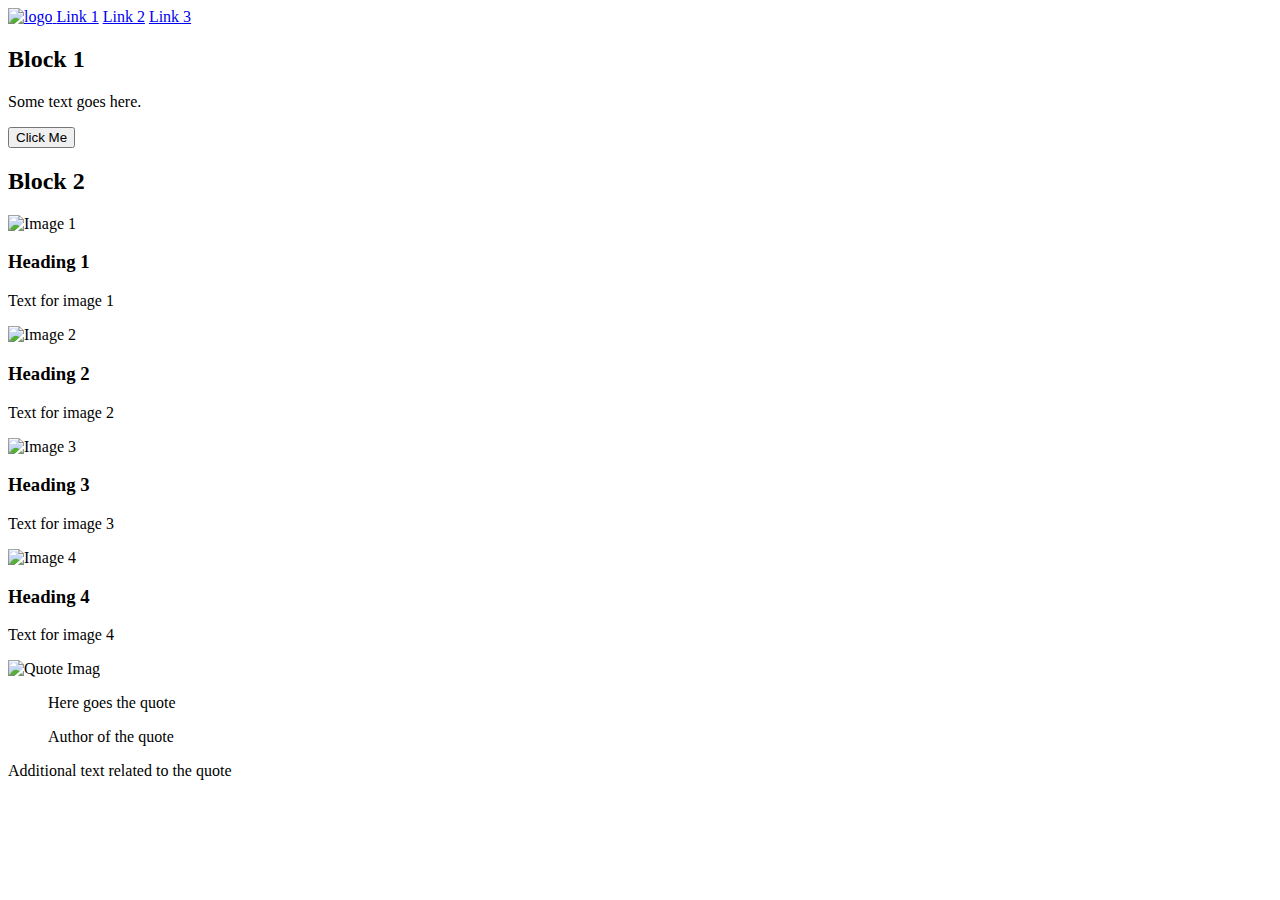
==== html_advanced/index.html @ 046025c9 "created the quote section under the banner" ====
<!DOCTYPE html>
<html>
    <head>
        <title>Viewpenni.ng</title>
    </head>
    <body>
        <header>
            <a href="#">
                <img src="path to img.jpg" alt="logo">
            </a>
            <a href="#">Link 1</a>
            <a href="#">Link 2</a>
            <a href="#">Link 3</a>
        </header>

        <main>
            <section>
                <div>
                    <h2>Block 1</h2>
                    <p>Some text goes here.</p>
                    <button>Click Me</button>
                </div>

                <div>
                    <h2>Block 2</h2>
                    <div>
                        <img src="path to img.jpg" alt="Image 1">
                        <h3>Heading 1</h3>
                        <p>Text for image 1</p>
                    </div>
                    <div>
                        <img src="path to img.jpg" alt="Image 2">
                        <h3>Heading 2</h3>
                        <p>Text for image 2</p>
                    </div>
                    <div>
                        <img src="path to img.jpg" alt="Image 3">
                        <h3>Heading 3</h3>
                        <p>Text for image 3</p>
                    </div>
                    <div>
                        <img src="path to img.jpg" alt="Image 4">
                        <h3>Heading 4</h3>
                        <p>Text for image 4</p>
                    </div>
                </div>
            </section>

            <section>
                <div>
                    <img src="path to img.jpg" alt="Quote Imag">
                    <div>
                        <blockquote>
                            <p>Here goes the quote</p>
                            <p>Author of the quote</p>
                        </blockquote>
                        <p>Additional text related to the quote</p>
                    </div>
                </div>
            </section>
        </main>
    </body>
</html>
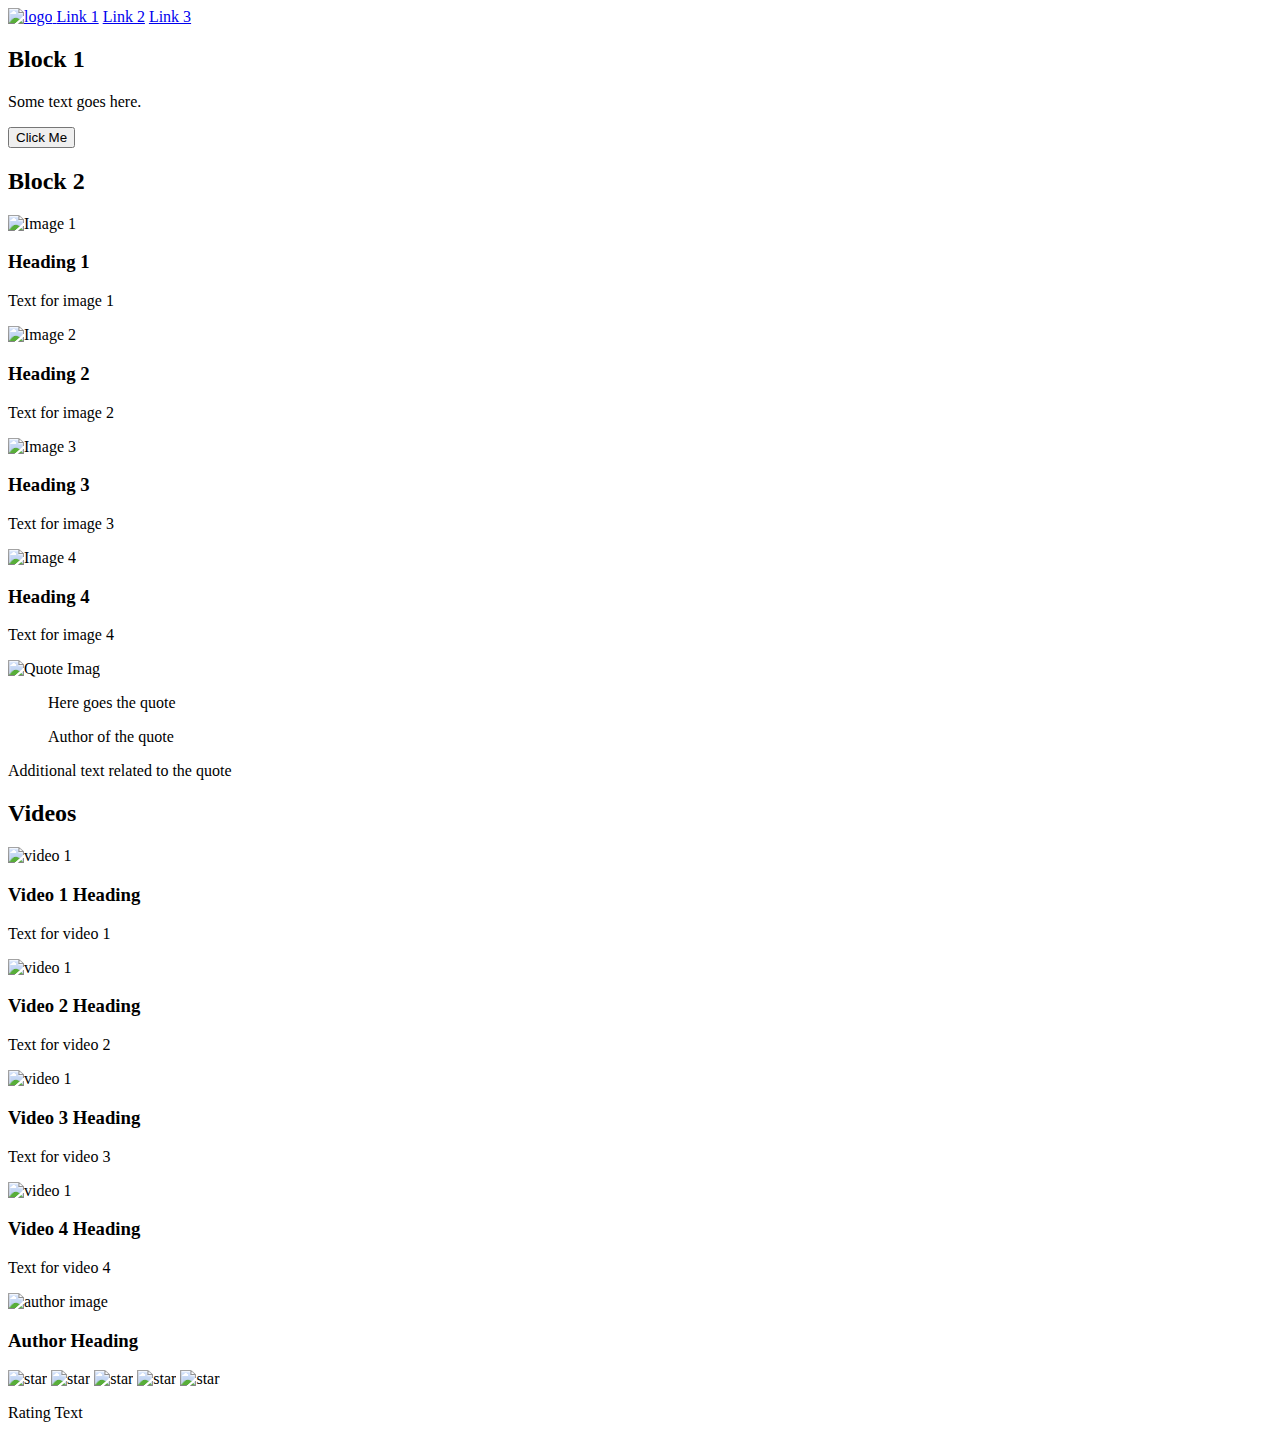
==== commit 168edd3f: "Created a section for video blocks" ====
--- a/html_advanced/index.html
+++ b/html_advanced/index.html
@@ -58,6 +58,50 @@
                     </div>
                 </div>
             </section>
+
+            <section>
+                <h2>Videos</h2>
+                <div>
+                    <div>
+                        <img src="path to video.jpg" alt="video 1">
+                        <h3>Video 1 Heading</h3>
+                        <p>Text for video 1</p>
+                    </div>
+                    <div>
+                        <img src="path to video.jpg" alt="video 1">
+                        <h3>Video 2 Heading</h3>
+                        <p>Text for video 2</p>
+                    </div>
+                    <div>
+                        <img src="path to video.jpg" alt="video 1">
+                        <h3>Video 3 Heading</h3>
+                        <p>Text for video 3</p>
+                    </div>
+                    <div>
+                        <img src="path to video.jpg" alt="video 1">
+                        <h3>Video 4 Heading</h3>
+                        <p>Text for video 4</p>
+                    </div>
+                </div>
+
+                <div>
+                    <div>
+                        <img src="path to author.jpg" alt="author image">
+                        <h3>Author Heading</h3>
+                    </div>
+
+                    <div>
+                        <div>
+                            <img src="path to star.jpg" alt="star">
+                            <img src="path to star.jpg" alt="star">
+                            <img src="path to star.jpg" alt="star">
+                            <img src="path to star.jpg" alt="star">
+                            <img src="path to star.jpg" alt="star">
+                        </div>
+                        <p>Rating Text</p>
+                    </div>
+                </div>
+            </section>
         </main>
     </body>
 </html>
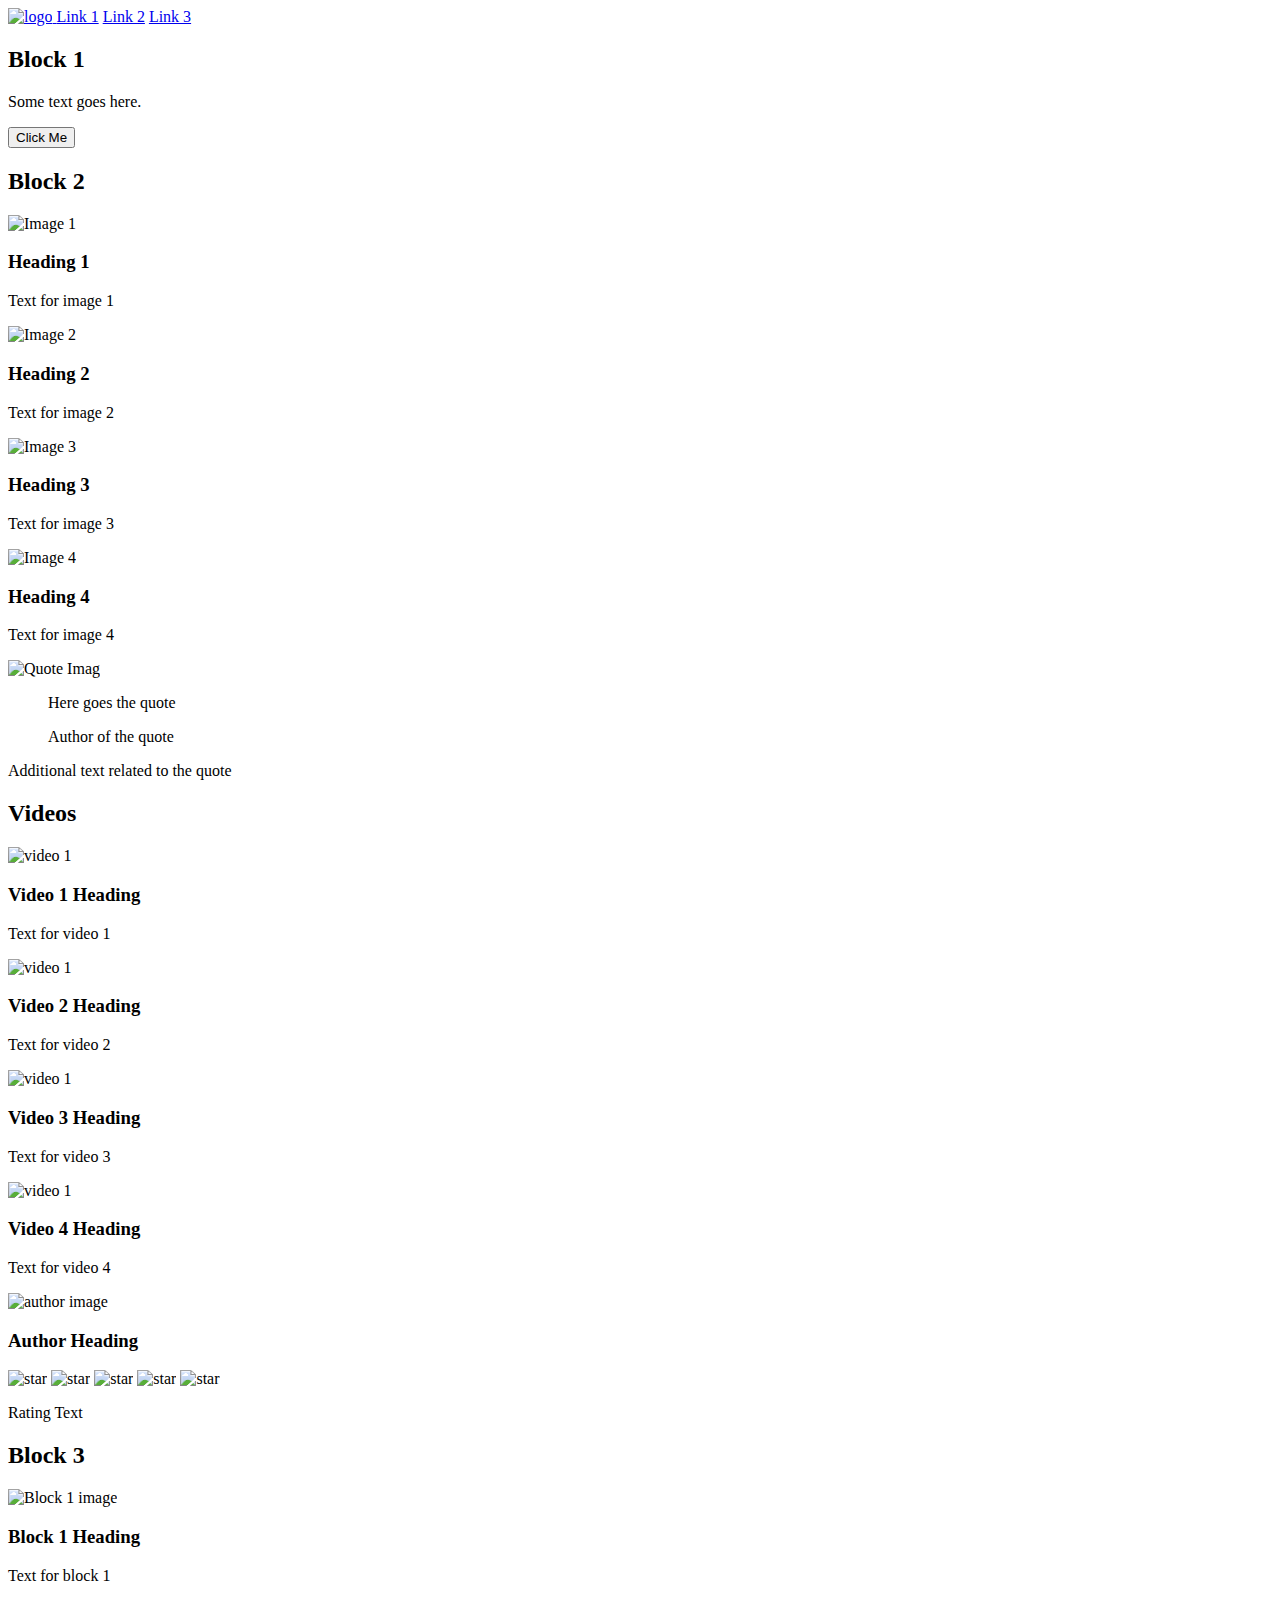
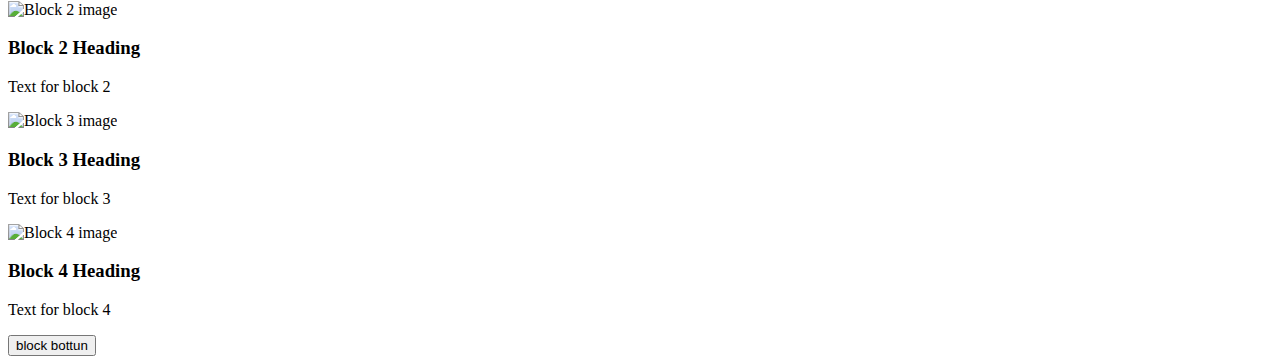
==== commit 5a16f251: "created the membership section under the video blocks" ====
--- a/html_advanced/index.html
+++ b/html_advanced/index.html
@@ -102,6 +102,33 @@
                     </div>
                 </div>
             </section>
+
+            <section>
+                <h2>Block 3</h2>
+                <div>
+                    <div>
+                        <img src="path to block1.jpg" alt="Block 1 image">
+                        <h3>Block 1 Heading</h3>
+                        <p>Text for block 1</p>
+                    </div>
+                    <div>
+                        <img src="path to block2.jpg" alt="Block 2 image">
+                        <h3>Block 2 Heading</h3>
+                        <p>Text for block 2</p>
+                    </div>
+                    <div>
+                        <img src="path to block3.jpg" alt="Block 3 image">
+                        <h3>Block 3 Heading</h3>
+                        <p>Text for block 3</p>
+                    </div>
+                    <div>
+                        <img src="path to block4.jpg" alt="Block 4 image">
+                        <h3>Block 4 Heading</h3>
+                        <p>Text for block 4</p>
+                    </div>
+                    <button>block bottun</button>
+                </div>
+            </section>
         </main>
     </body>
 </html>
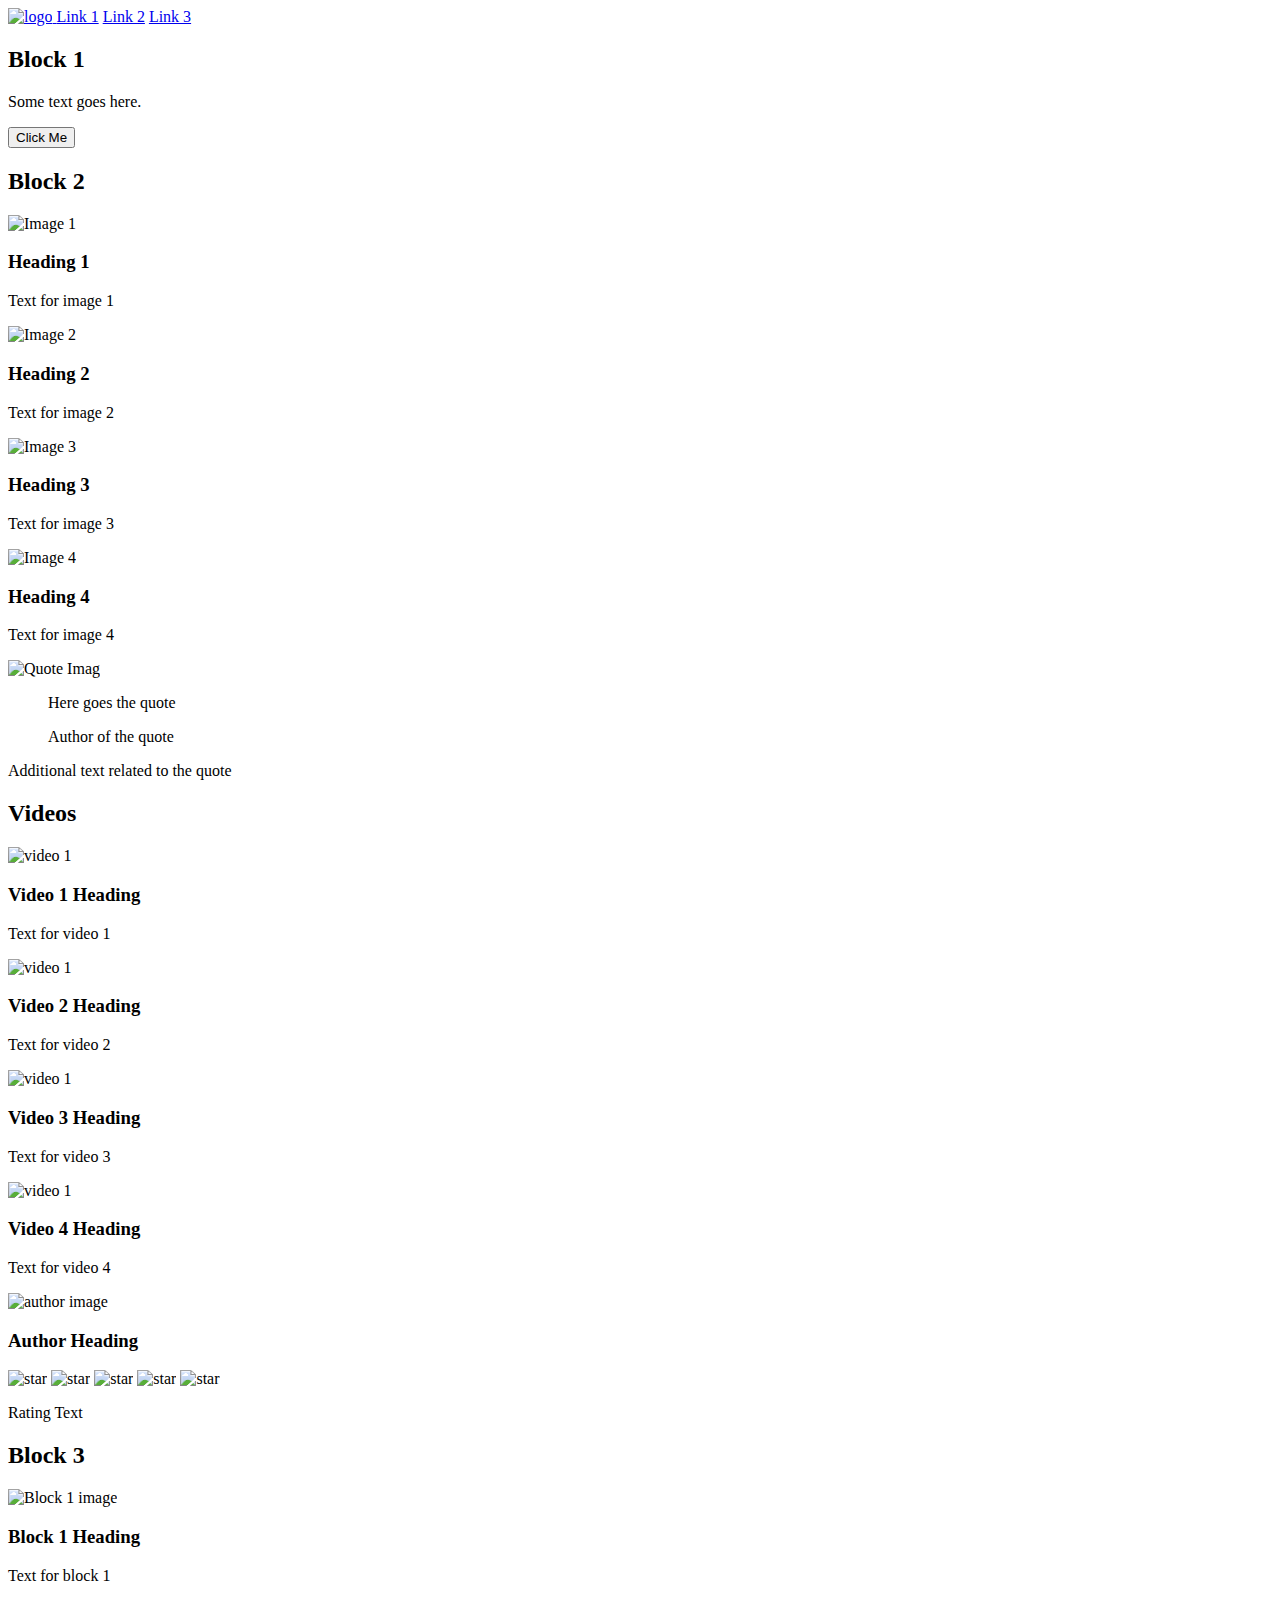
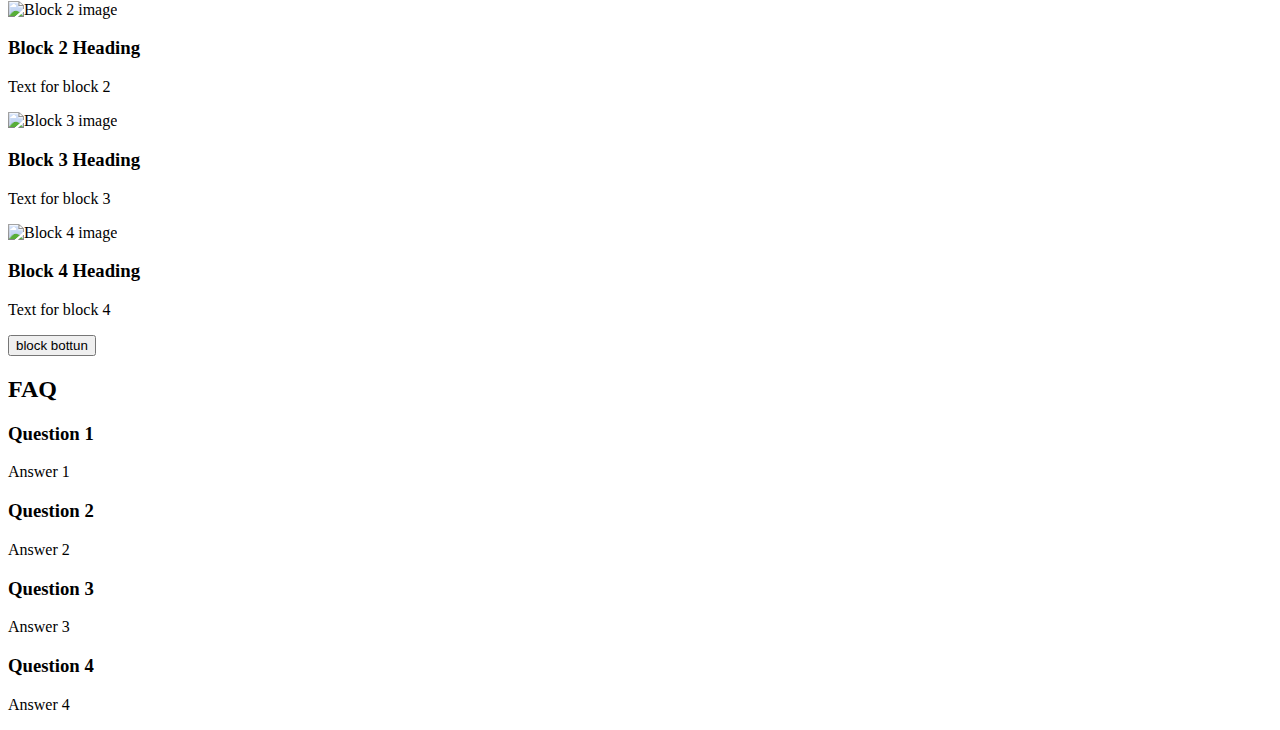
==== commit c186aa85: "created the FAQ section" ====
--- a/html_advanced/index.html
+++ b/html_advanced/index.html
@@ -129,6 +129,30 @@
                     <button>block bottun</button>
                 </div>
             </section>
+
+            <section>
+                <h2>FAQ</h2>
+                <div>
+                    <div>
+                        <div>
+                            <h3>Question 1</h3>
+                            <p>Answer 1</p>
+                        </div>
+                        <div>
+                            <h3>Question 2</h3>
+                            <p>Answer 2</p>
+                        </div>
+                        <div>
+                            <h3>Question 3</h3>
+                            <p>Answer 3</p>
+                        </div>
+                        <div>
+                            <h3>Question 4</h3>
+                            <p>Answer 4</p>
+                        </div>
+                    </div>
+                </div>
+            </section>
         </main>
     </body>
 </html>
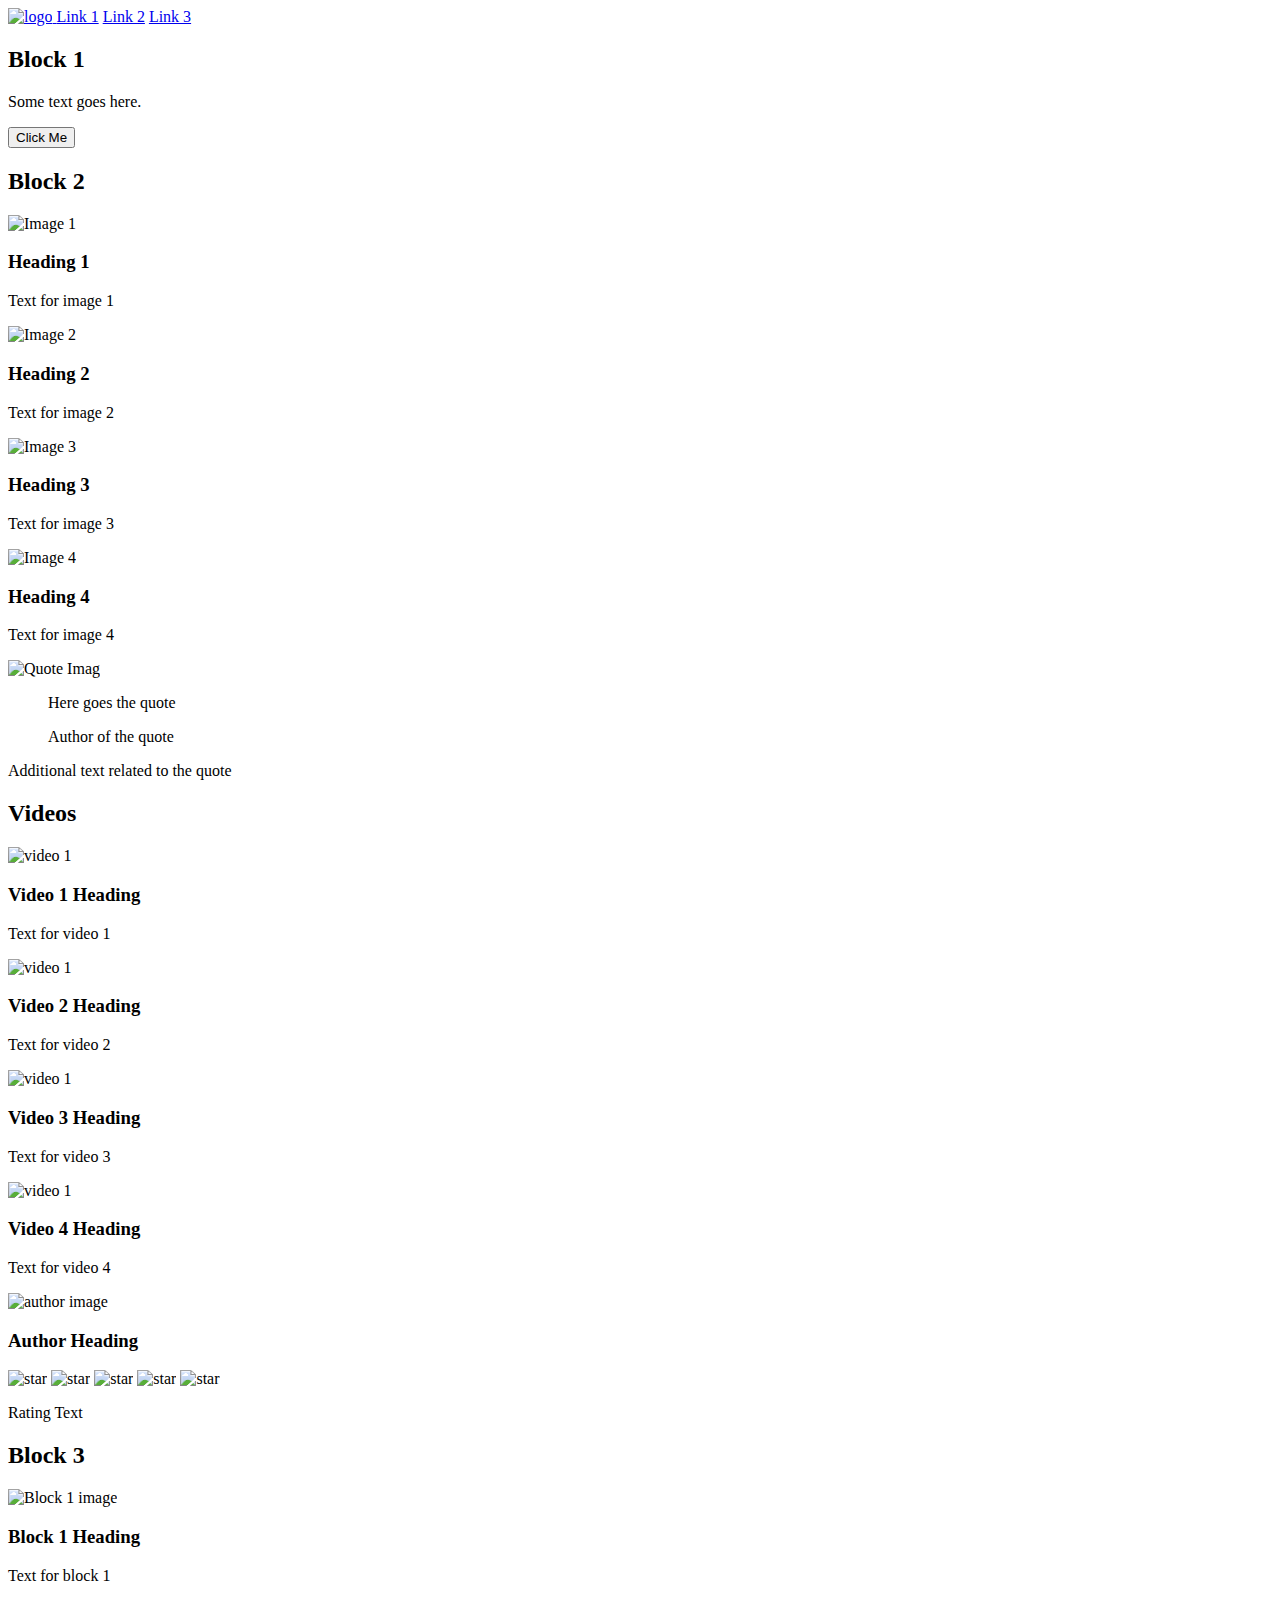
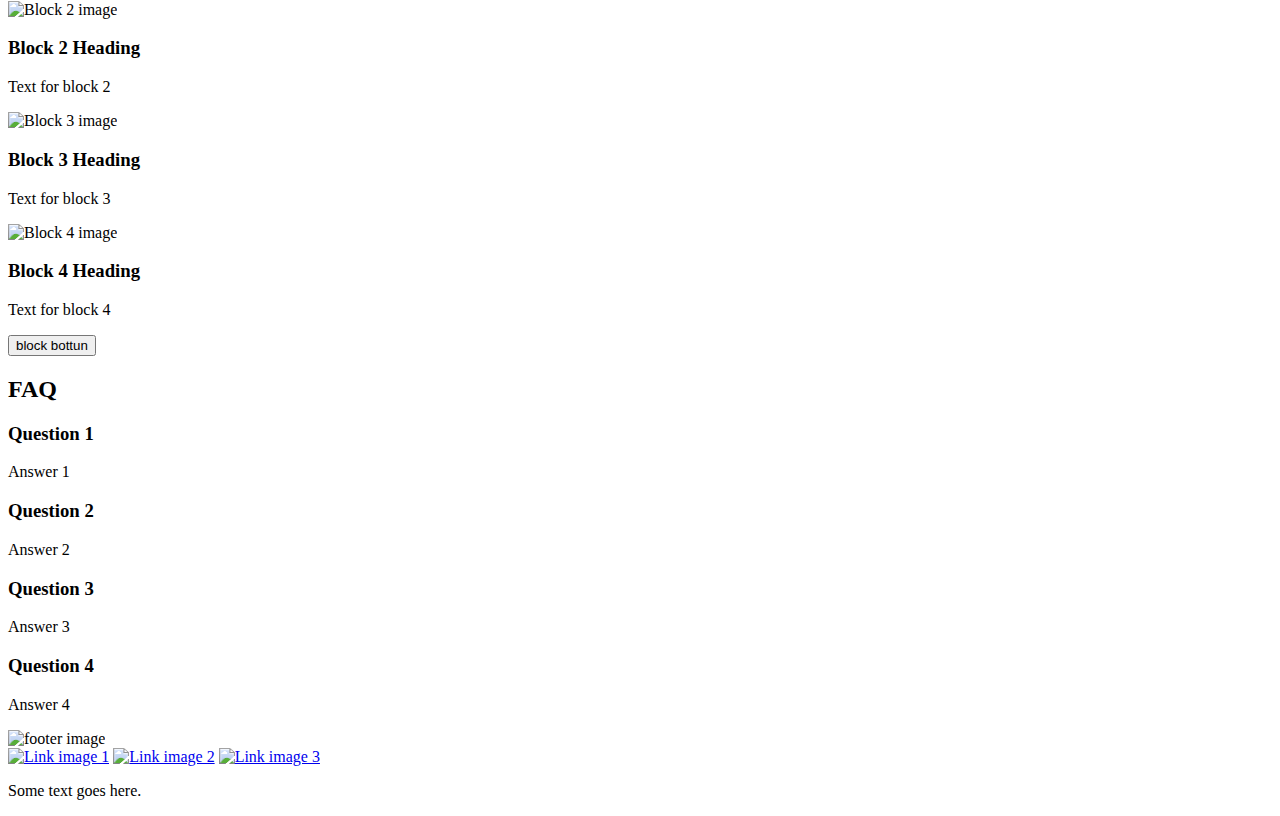
==== commit 1b10d2af: "created a footer section" ====
--- a/html_advanced/index.html
+++ b/html_advanced/index.html
@@ -154,5 +154,21 @@
                 </div>
             </section>
         </main>
+
+        <footer>
+            <div>
+                <div>
+                    <img src="path to img.jpg" alt="footer image">
+                </div>
+                <div>
+                    <div>
+                        <a href="#"><img src="path to img.jpg" alt="Link image 1"></a>
+                        <a href="#"><img src="path to img.jpg" alt="Link image 2"></a>
+                        <a href="#"><img src="path to img.jpg" alt="Link image 3"></a>
+                    </div>
+                    <p>Some text goes here.</p>
+                </div>
+            </div>
+        </footer>
     </body>
 </html>
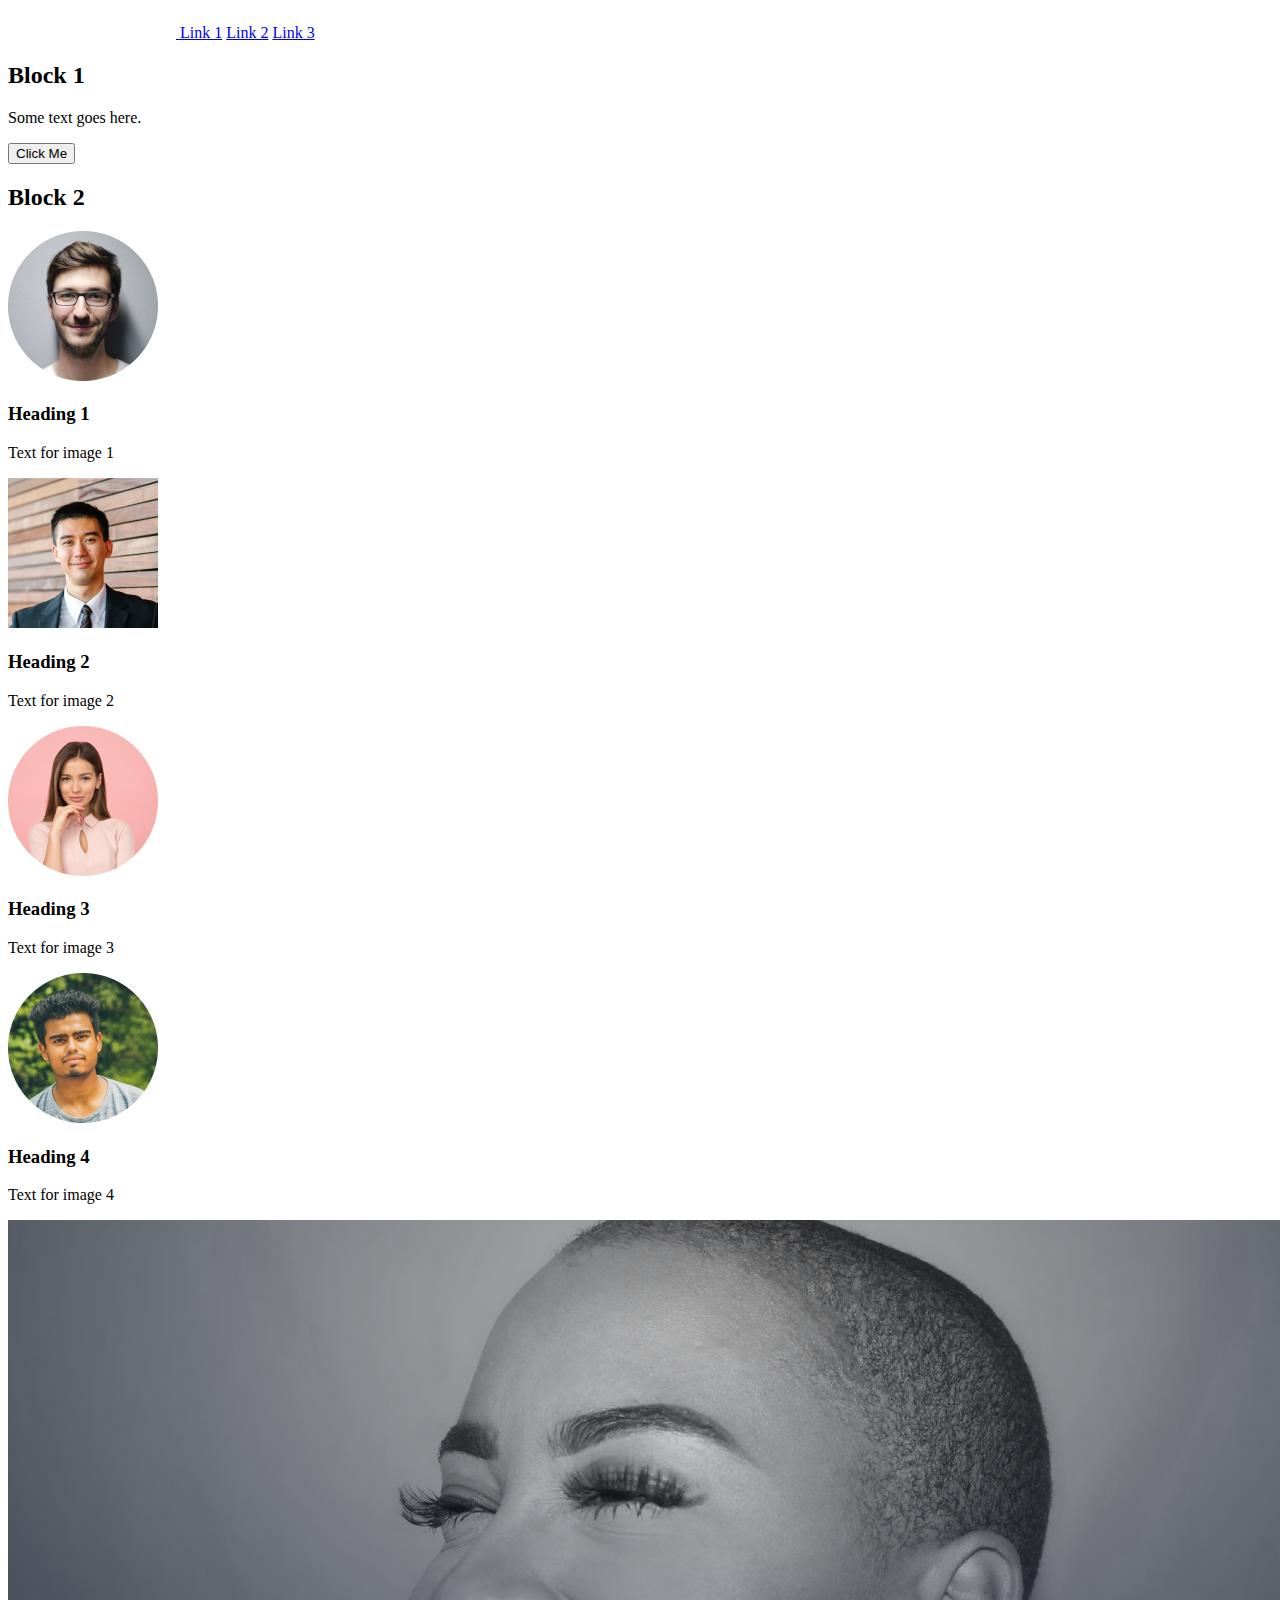
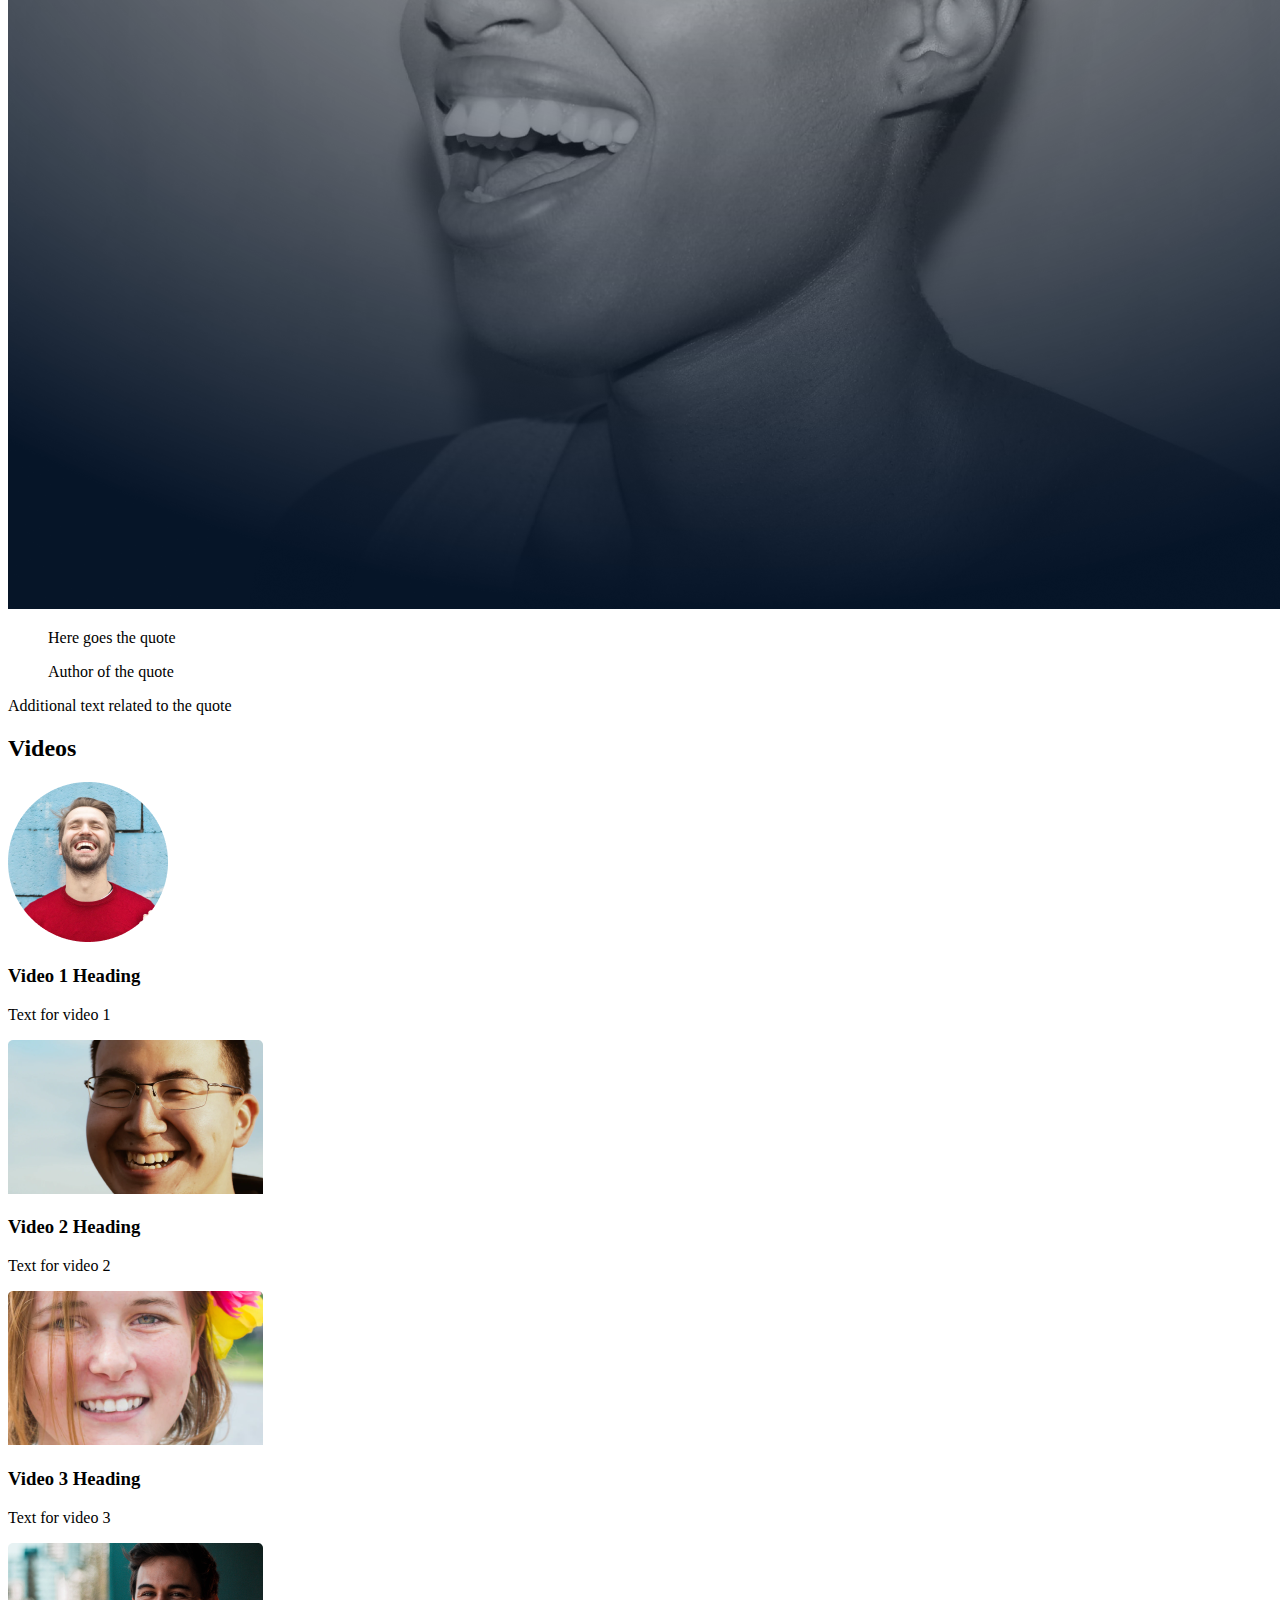
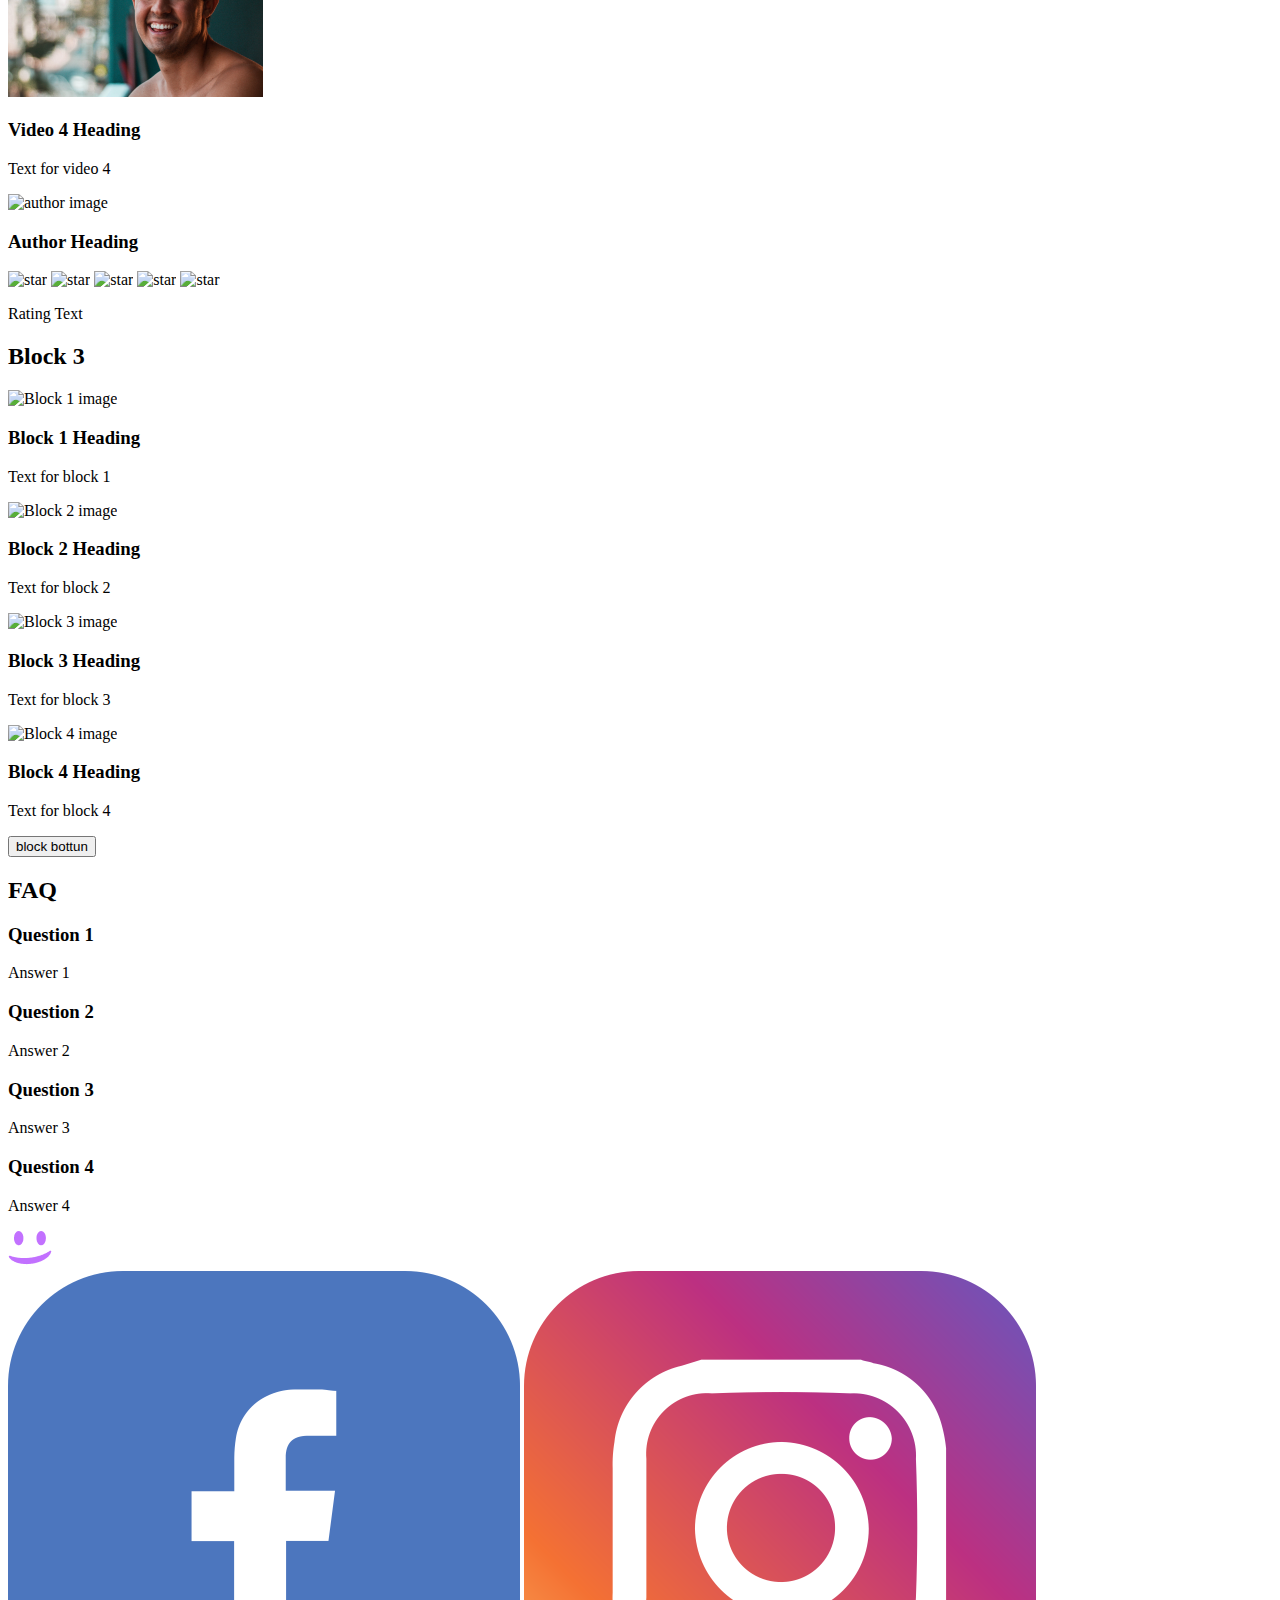
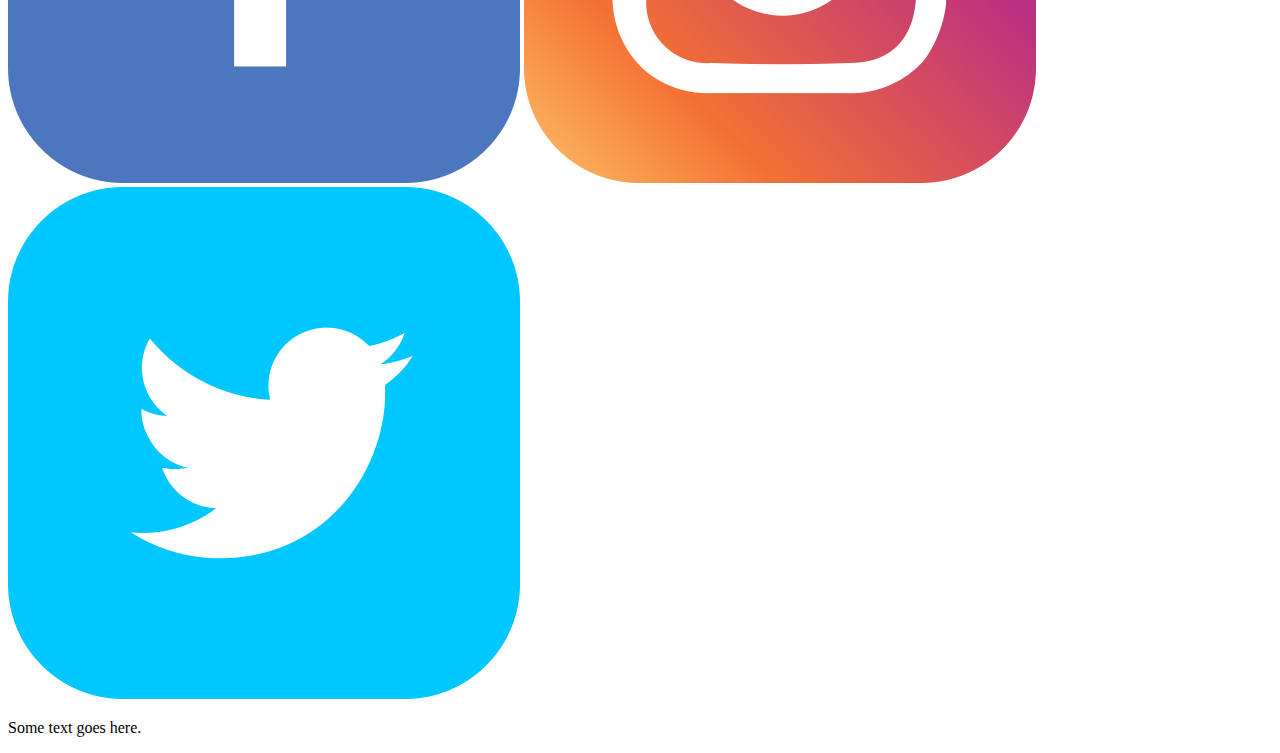
==== commit b4e5fc62: "Done" ====
--- a/html_advanced/index.html
+++ b/html_advanced/index.html
@@ -1,16 +1,19 @@
 <!DOCTYPE html>
 <html>
     <head>
+        <meta charset="UTF-8">
         <title>Viewpenni.ng</title>
     </head>
     <body>
         <header>
-            <a href="#">
-                <img src="path to img.jpg" alt="logo">
-            </a>
-            <a href="#">Link 1</a>
-            <a href="#">Link 2</a>
-            <a href="#">Link 3</a>
+            <div>
+                <a href="#">
+                    <img src="firstsmile.png" alt="logo">
+                </a>
+                <a href="#">Link 1</a>
+                <a href="#">Link 2</a>
+                <a href="#">Link 3</a>
+            </div>
         </header>
 
         <main>
@@ -24,22 +27,22 @@
                 <div>
                     <h2>Block 2</h2>
                     <div>
-                        <img src="path to img.jpg" alt="Image 1">
+                        <img src="1.png" alt="Image 1">
                         <h3>Heading 1</h3>
                         <p>Text for image 1</p>
                     </div>
                     <div>
-                        <img src="path to img.jpg" alt="Image 2">
+                        <img src="2.png" alt="Image 2">
                         <h3>Heading 2</h3>
                         <p>Text for image 2</p>
                     </div>
                     <div>
-                        <img src="path to img.jpg" alt="Image 3">
+                        <img src="3.png" alt="Image 3">
                         <h3>Heading 3</h3>
                         <p>Text for image 3</p>
                     </div>
                     <div>
-                        <img src="path to img.jpg" alt="Image 4">
+                        <img src="4.png" alt="Image 4">
                         <h3>Heading 4</h3>
                         <p>Text for image 4</p>
                     </div>
@@ -48,7 +51,7 @@
 
             <section>
                 <div>
-                    <img src="path to img.jpg" alt="Quote Imag">
+                    <img src="background.png" alt="Quote Imag">
                     <div>
                         <blockquote>
                             <p>Here goes the quote</p>
@@ -63,22 +66,22 @@
                 <h2>Videos</h2>
                 <div>
                     <div>
-                        <img src="path to video.jpg" alt="video 1">
+                        <img src="5.png" alt="video 1">
                         <h3>Video 1 Heading</h3>
                         <p>Text for video 1</p>
                     </div>
                     <div>
-                        <img src="path to video.jpg" alt="video 1">
+                        <img src="6.png" alt="video 1">
                         <h3>Video 2 Heading</h3>
                         <p>Text for video 2</p>
                     </div>
                     <div>
-                        <img src="path to video.jpg" alt="video 1">
+                        <img src="7.png" alt="video 1">
                         <h3>Video 3 Heading</h3>
                         <p>Text for video 3</p>
                     </div>
                     <div>
-                        <img src="path to video.jpg" alt="video 1">
+                        <img src="8.png" alt="video 1">
                         <h3>Video 4 Heading</h3>
                         <p>Text for video 4</p>
                     </div>
@@ -158,13 +161,13 @@
         <footer>
             <div>
                 <div>
-                    <img src="path to img.jpg" alt="footer image">
+                    <img src="second smile.png" alt="footer image">
                 </div>
                 <div>
                     <div>
-                        <a href="#"><img src="path to img.jpg" alt="Link image 1"></a>
-                        <a href="#"><img src="path to img.jpg" alt="Link image 2"></a>
-                        <a href="#"><img src="path to img.jpg" alt="Link image 3"></a>
+                        <a href="#"><img src="facebook.png" alt="Link image 1"></a>
+                        <a href="#"><img src="instagram.png" alt="Link image 2"></a>
+                        <a href="#"><img src="twitter.png" alt="Link image 3"></a>
                     </div>
                     <p>Some text goes here.</p>
                 </div>
